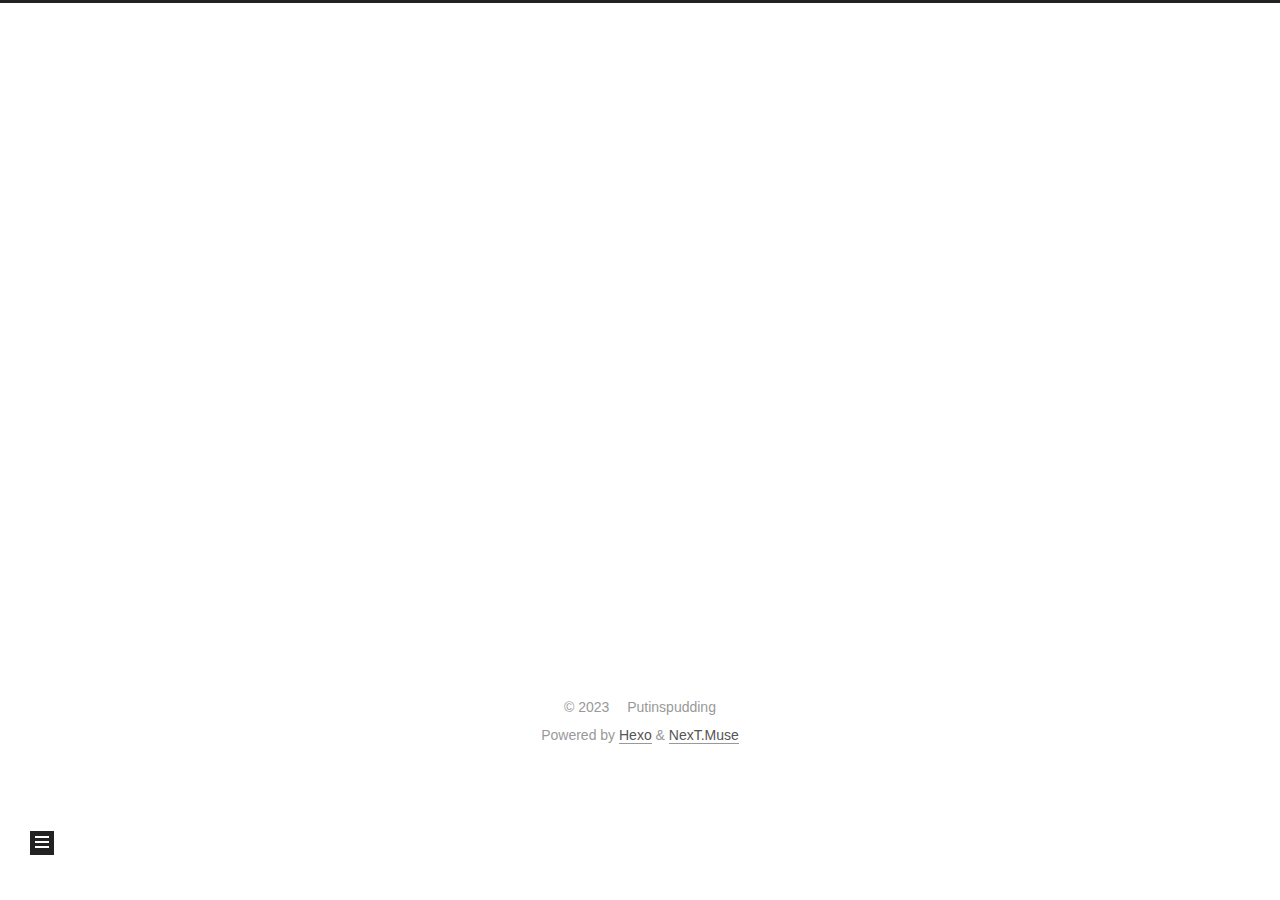
==== about/index.html @ d208c876 "Site updated: 2023-05-26 17:45:34" ====
<!DOCTYPE html>
<html lang="zh">
<head>
  <meta charset="UTF-8">
<meta name="viewport" content="width=device-width, initial-scale=1, maximum-scale=2">
<meta name="theme-color" content="#222">
<meta name="generator" content="Hexo 6.3.0">
  <link rel="apple-touch-icon" sizes="180x180" href="/images/apple-touch-icon-next.png">
  <link rel="icon" type="image/png" sizes="32x32" href="/images/favicon-32x32-next.png">
  <link rel="icon" type="image/png" sizes="16x16" href="/images/favicon-16x16-next.png">
  <link rel="mask-icon" href="/images/logo.svg" color="#222">

<link rel="stylesheet" href="/css/main.css">


<link rel="stylesheet" href="/lib/font-awesome/css/all.min.css">

<script id="hexo-configurations">
    var NexT = window.NexT || {};
    var CONFIG = {"hostname":"example.com","root":"/","scheme":"Muse","version":"7.8.0","exturl":false,"sidebar":{"position":"left","display":"post","padding":18,"offset":12,"onmobile":false},"copycode":{"enable":false,"show_result":false,"style":null},"back2top":{"enable":true,"sidebar":false,"scrollpercent":false},"bookmark":{"enable":false,"color":"#222","save":"auto"},"fancybox":false,"mediumzoom":false,"lazyload":false,"pangu":false,"comments":{"style":"tabs","active":null,"storage":true,"lazyload":false,"nav":null},"algolia":{"hits":{"per_page":10},"labels":{"input_placeholder":"Search for Posts","hits_empty":"We didn't find any results for the search: ${query}","hits_stats":"${hits} results found in ${time} ms"}},"localsearch":{"enable":false,"trigger":"auto","top_n_per_article":1,"unescape":false,"preload":false},"motion":{"enable":true,"async":false,"transition":{"post_block":"fadeIn","post_header":"slideDownIn","post_body":"slideDownIn","coll_header":"slideLeftIn","sidebar":"slideUpIn"}}};
  </script>

  <meta name="description" content="随处可见的人，喜欢打音游可以熟练使用C++,Rust，Go，Java，Python3在屏幕上输出”Hello World！”可以熟练打开PhotoShop，Davinci Resolve等软件软件分析学习中C++学习中（为了找到工作）口琴学习中（？）">
<meta property="og:type" content="website">
<meta property="og:title" content="关于我">
<meta property="og:url" content="http://example.com/about/index.html">
<meta property="og:site_name" content="Hexo">
<meta property="og:description" content="随处可见的人，喜欢打音游可以熟练使用C++,Rust，Go，Java，Python3在屏幕上输出”Hello World！”可以熟练打开PhotoShop，Davinci Resolve等软件软件分析学习中C++学习中（为了找到工作）口琴学习中（？）">
<meta property="og:locale">
<meta property="article:published_time" content="2023-05-26T08:49:54.000Z">
<meta property="article:modified_time" content="2023-05-26T09:30:45.230Z">
<meta property="article:author" content="Putinspudding">
<meta name="twitter:card" content="summary">

<link rel="canonical" href="http://example.com/about/">


<script id="page-configurations">
  // https://hexo.io/docs/variables.html
  CONFIG.page = {
    sidebar: "",
    isHome : false,
    isPost : false,
    lang   : 'zh'
  };
</script>

  <title>关于我 | Hexo
</title>
  






  <noscript>
  <style>
  .use-motion .brand,
  .use-motion .menu-item,
  .sidebar-inner,
  .use-motion .post-block,
  .use-motion .pagination,
  .use-motion .comments,
  .use-motion .post-header,
  .use-motion .post-body,
  .use-motion .collection-header { opacity: initial; }

  .use-motion .site-title,
  .use-motion .site-subtitle {
    opacity: initial;
    top: initial;
  }

  .use-motion .logo-line-before i { left: initial; }
  .use-motion .logo-line-after i { right: initial; }
  </style>
</noscript>

</head>

<body itemscope itemtype="http://schema.org/WebPage">
  <div class="container use-motion">
    <div class="headband"></div>

    <header class="header" itemscope itemtype="http://schema.org/WPHeader">
      <div class="header-inner"><div class="site-brand-container">
  <div class="site-nav-toggle">
    <div class="toggle" aria-label="Toggle navigation bar">
      <span class="toggle-line toggle-line-first"></span>
      <span class="toggle-line toggle-line-middle"></span>
      <span class="toggle-line toggle-line-last"></span>
    </div>
  </div>

  <div class="site-meta">

    <a href="/" class="brand" rel="start">
      <span class="logo-line-before"><i></i></span>
      <h1 class="site-title">Hexo</h1>
      <span class="logo-line-after"><i></i></span>
    </a>
  </div>

  <div class="site-nav-right">
    <div class="toggle popup-trigger">
    </div>
  </div>
</div>




<nav class="site-nav">
  <ul id="menu" class="main-menu menu">
        <li class="menu-item menu-item-home">

    <a href="/" rel="section"><i class="fa fa-home fa-fw"></i>Home</a>

  </li>
        <li class="menu-item menu-item-about">

    <a href="/about/" rel="section"><i class="fa fa-user fa-fw"></i>About</a>

  </li>
        <li class="menu-item menu-item-archives">

    <a href="/archives/" rel="section"><i class="fa fa-archive fa-fw"></i>Archives</a>

  </li>
  </ul>
</nav>




</div>
    </header>

    
  <div class="back-to-top">
    <i class="fa fa-arrow-up"></i>
    <span>0%</span>
  </div>


    <main class="main">
      <div class="main-inner">
        <div class="content-wrap">
          
  
  

          <div class="content page posts-expand">
            

    
    
    
    <div class="post-block" lang="zh">
      <header class="post-header">

<h1 class="post-title" itemprop="name headline">关于我
</h1>

<div class="post-meta">
  

</div>

</header>

      
      
      
      <div class="post-body">
          <p>随处可见的人，喜欢打音游<br>可以熟练使用C++,Rust，Go，Java，Python3在屏幕上输出”Hello World！”<br>可以熟练打开PhotoShop，Davinci Resolve等软件<br>软件分析学习中<br>C++学习中（为了找到工作）<br>口琴学习中（？）</p>

      </div>
      
      
      
    </div>
    

    
    
    


          </div>
          

<script>
  window.addEventListener('tabs:register', () => {
    let { activeClass } = CONFIG.comments;
    if (CONFIG.comments.storage) {
      activeClass = localStorage.getItem('comments_active') || activeClass;
    }
    if (activeClass) {
      let activeTab = document.querySelector(`a[href="#comment-${activeClass}"]`);
      if (activeTab) {
        activeTab.click();
      }
    }
  });
  if (CONFIG.comments.storage) {
    window.addEventListener('tabs:click', event => {
      if (!event.target.matches('.tabs-comment .tab-content .tab-pane')) return;
      let commentClass = event.target.classList[1];
      localStorage.setItem('comments_active', commentClass);
    });
  }
</script>

        </div>
          
  
  <div class="toggle sidebar-toggle">
    <span class="toggle-line toggle-line-first"></span>
    <span class="toggle-line toggle-line-middle"></span>
    <span class="toggle-line toggle-line-last"></span>
  </div>

  <aside class="sidebar">
    <div class="sidebar-inner">

      <ul class="sidebar-nav motion-element">
        <li class="sidebar-nav-toc">
          Table of Contents
        </li>
        <li class="sidebar-nav-overview">
          Overview
        </li>
      </ul>

      <!--noindex-->
      <div class="post-toc-wrap sidebar-panel">
      </div>
      <!--/noindex-->

      <div class="site-overview-wrap sidebar-panel">
        <div class="site-author motion-element" itemprop="author" itemscope itemtype="http://schema.org/Person">
  <p class="site-author-name" itemprop="name">Putinspudding</p>
  <div class="site-description" itemprop="description"></div>
</div>
<div class="site-state-wrap motion-element">
  <nav class="site-state">
      <div class="site-state-item site-state-posts">
          <a href="/archives/">
        
          <span class="site-state-item-count">1</span>
          <span class="site-state-item-name">posts</span>
        </a>
      </div>
  </nav>
</div>



      </div>

    </div>
  </aside>
  <div id="sidebar-dimmer"></div>


      </div>
    </main>

    <footer class="footer">
      <div class="footer-inner">
        

        

<div class="copyright">
  
  &copy; 
  <span itemprop="copyrightYear">2023</span>
  <span class="with-love">
    <i class="fa fa-heart"></i>
  </span>
  <span class="author" itemprop="copyrightHolder">Putinspudding</span>
</div>
  <div class="powered-by">Powered by <a href="https://hexo.io/" class="theme-link" rel="noopener" target="_blank">Hexo</a> & <a href="https://muse.theme-next.org/" class="theme-link" rel="noopener" target="_blank">NexT.Muse</a>
  </div>

        








      </div>
    </footer>
  </div>

  
  <script src="/lib/anime.min.js"></script>
  <script src="/lib/velocity/velocity.min.js"></script>
  <script src="/lib/velocity/velocity.ui.min.js"></script>

<script src="/js/utils.js"></script>

<script src="/js/motion.js"></script>


<script src="/js/schemes/muse.js"></script>


<script src="/js/next-boot.js"></script>




  















  

  

</body>
</html>
---- css/main.css ----
:root {
  --body-bg-color: #fff;
  --content-bg-color: #fff;
  --card-bg-color: #f5f5f5;
  --text-color: #555;
  --blockquote-color: #666;
  --link-color: #555;
  --link-hover-color: #222;
  --brand-color: #fff;
  --brand-hover-color: #fff;
  --table-row-odd-bg-color: #f9f9f9;
  --table-row-hover-bg-color: #f5f5f5;
  --menu-item-bg-color: #f5f5f5;
  --btn-default-bg: #222;
  --btn-default-color: #fff;
  --btn-default-border-color: #222;
  --btn-default-hover-bg: #fff;
  --btn-default-hover-color: #222;
  --btn-default-hover-border-color: #222;
}
html {
  line-height: 1.15; /* 1 */
  -webkit-text-size-adjust: 100%; /* 2 */
}
body {
  margin: 0;
}
main {
  display: block;
}
h1 {
  font-size: 2em;
  margin: 0.67em 0;
}
hr {
  box-sizing: content-box; /* 1 */
  height: 0; /* 1 */
  overflow: visible; /* 2 */
}
pre {
  font-family: monospace, monospace; /* 1 */
  font-size: 1em; /* 2 */
}
a {
  background: transparent;
}
abbr[title] {
  border-bottom: none; /* 1 */
  text-decoration: underline; /* 2 */
  text-decoration: underline dotted; /* 2 */
}
b,
strong {
  font-weight: bolder;
}
code,
kbd,
samp {
  font-family: monospace, monospace; /* 1 */
  font-size: 1em; /* 2 */
}
small {
  font-size: 80%;
}
sub,
sup {
  font-size: 75%;
  line-height: 0;
  position: relative;
  vertical-align: baseline;
}
sub {
  bottom: -0.25em;
}
sup {
  top: -0.5em;
}
img {
  border-style: none;
}
button,
input,
optgroup,
select,
textarea {
  font-family: inherit; /* 1 */
  font-size: 100%; /* 1 */
  line-height: 1.15; /* 1 */
  margin: 0; /* 2 */
}
button,
input {
/* 1 */
  overflow: visible;
}
button,
select {
/* 1 */
  text-transform: none;
}
button,
[type='button'],
[type='reset'],
[type='submit'] {
  -webkit-appearance: button;
}
button::-moz-focus-inner,
[type='button']::-moz-focus-inner,
[type='reset']::-moz-focus-inner,
[type='submit']::-moz-focus-inner {
  border-style: none;
  padding: 0;
}
button:-moz-focusring,
[type='button']:-moz-focusring,
[type='reset']:-moz-focusring,
[type='submit']:-moz-focusring {
  outline: 1px dotted ButtonText;
}
fieldset {
  padding: 0.35em 0.75em 0.625em;
}
legend {
  box-sizing: border-box; /* 1 */
  color: inherit; /* 2 */
  display: table; /* 1 */
  max-width: 100%; /* 1 */
  padding: 0; /* 3 */
  white-space: normal; /* 1 */
}
progress {
  vertical-align: baseline;
}
textarea {
  overflow: auto;
}
[type='checkbox'],
[type='radio'] {
  box-sizing: border-box; /* 1 */
  padding: 0; /* 2 */
}
[type='number']::-webkit-inner-spin-button,
[type='number']::-webkit-outer-spin-button {
  height: auto;
}
[type='search'] {
  outline-offset: -2px; /* 2 */
  -webkit-appearance: textfield; /* 1 */
}
[type='search']::-webkit-search-decoration {
  -webkit-appearance: none;
}
::-webkit-file-upload-button {
  font: inherit; /* 2 */
  -webkit-appearance: button; /* 1 */
}
details {
  display: block;
}
summary {
  display: list-item;
}
template {
  display: none;
}
[hidden] {
  display: none;
}
::selection {
  background: #262a30;
  color: #eee;
}
html,
body {
  height: 100%;
}
body {
  background: var(--body-bg-color);
  color: var(--text-color);
  font-family: 'Lato', "PingFang SC", "Microsoft YaHei", sans-serif;
  font-size: 1em;
  line-height: 2;
}
@media (max-width: 991px) {
  body {
    padding-left: 0 !important;
    padding-right: 0 !important;
  }
}
h1,
h2,
h3,
h4,
h5,
h6 {
  font-family: 'Lato', "PingFang SC", "Microsoft YaHei", sans-serif;
  font-weight: bold;
  line-height: 1.5;
  margin: 20px 0 15px;
}
h1 {
  font-size: 1.5em;
}
h2 {
  font-size: 1.375em;
}
h3 {
  font-size: 1.25em;
}
h4 {
  font-size: 1.125em;
}
h5 {
  font-size: 1em;
}
h6 {
  font-size: 0.875em;
}
p {
  margin: 0 0 20px 0;
}
a,
span.exturl {
  border-bottom: 1px solid #999;
  color: var(--link-color);
  outline: 0;
  text-decoration: none;
  overflow-wrap: break-word;
  word-wrap: break-word;
  cursor: pointer;
}
a:hover,
span.exturl:hover {
  border-bottom-color: var(--link-hover-color);
  color: var(--link-hover-color);
}
iframe,
img,
video {
  display: block;
  margin-left: auto;
  margin-right: auto;
  max-width: 100%;
}
hr {
  background-image: repeating-linear-gradient(-45deg, #ddd, #ddd 4px, transparent 4px, transparent 8px);
  border: 0;
  height: 3px;
  margin: 40px 0;
}
blockquote {
  border-left: 4px solid #ddd;
  color: var(--blockquote-color);
  margin: 0;
  padding: 0 15px;
}
blockquote cite::before {
  content: '-';
  padding: 0 5px;
}
dt {
  font-weight: bold;
}
dd {
  margin: 0;
  padding: 0;
}
kbd {
  background-color: #f5f5f5;
  background-image: linear-gradient(#eee, #fff, #eee);
  border: 1px solid #ccc;
  border-radius: 0.2em;
  box-shadow: 0.1em 0.1em 0.2em rgba(0,0,0,0.1);
  color: #555;
  font-family: inherit;
  padding: 0.1em 0.3em;
  white-space: nowrap;
}
.table-container {
  overflow: auto;
}
table {
  border-collapse: collapse;
  border-spacing: 0;
  font-size: 0.875em;
  margin: 0 0 20px 0;
  width: 100%;
}
tbody tr:nth-of-type(odd) {
  background: var(--table-row-odd-bg-color);
}
tbody tr:hover {
  background: var(--table-row-hover-bg-color);
}
caption,
th,
td {
  font-weight: normal;
  padding: 8px;
  vertical-align: middle;
}
th,
td {
  border: 1px solid #ddd;
  border-bottom: 3px solid #ddd;
}
th {
  font-weight: 700;
  padding-bottom: 10px;
}
td {
  border-bottom-width: 1px;
}
.btn {
  background: var(--btn-default-bg);
  border: 2px solid var(--btn-default-border-color);
  border-radius: 0;
  color: var(--btn-default-color);
  display: inline-block;
  font-size: 0.875em;
  line-height: 2;
  padding: 0 20px;
  text-decoration: none;
  transition-property: background-color;
  transition-delay: 0s;
  transition-duration: 0.2s;
  transition-timing-function: ease-in-out;
}
.btn:hover {
  background: var(--btn-default-hover-bg);
  border-color: var(--btn-default-hover-border-color);
  color: var(--btn-default-hover-color);
}
.btn + .btn {
  margin: 0 0 8px 8px;
}
.btn .fa-fw {
  text-align: left;
  width: 1.285714285714286em;
}
.toggle {
  line-height: 0;
}
.toggle .toggle-line {
  background: #fff;
  display: inline-block;
  height: 2px;
  left: 0;
  position: relative;
  top: 0;
  transition: all 0.4s;
  vertical-align: top;
  width: 100%;
}
.toggle .toggle-line:not(:first-child) {
  margin-top: 3px;
}
.toggle.toggle-arrow .toggle-line-first {
  left: 50%;
  top: 2px;
  transform: rotate(45deg);
  width: 50%;
}
.toggle.toggle-arrow .toggle-line-middle {
  left: 2px;
  width: 90%;
}
.toggle.toggle-arrow .toggle-line-last {
  left: 50%;
  top: -2px;
  transform: rotate(-45deg);
  width: 50%;
}
.toggle.toggle-close .toggle-line-first {
  transform: rotate(-45deg);
  top: 5px;
}
.toggle.toggle-close .toggle-line-middle {
  opacity: 0;
}
.toggle.toggle-close .toggle-line-last {
  transform: rotate(45deg);
  top: -5px;
}
.highlight,
pre {
  background: #f7f7f7;
  color: #4d4d4c;
  line-height: 1.6;
  margin: 0 auto 20px;
}
pre,
code {
  font-family: consolas, Menlo, monospace, "PingFang SC", "Microsoft YaHei";
}
code {
  background: #eee;
  border-radius: 3px;
  color: #555;
  padding: 2px 4px;
  overflow-wrap: break-word;
  word-wrap: break-word;
}
.highlight *::selection {
  background: #d6d6d6;
}
.highlight pre {
  border: 0;
  margin: 0;
  padding: 10px 0;
}
.highlight table {
  border: 0;
  margin: 0;
  width: auto;
}
.highlight td {
  border: 0;
  padding: 0;
}
.highlight figcaption {
  background: #eff2f3;
  color: #4d4d4c;
  display: flex;
  font-size: 0.875em;
  justify-content: space-between;
  line-height: 1.2;
  padding: 0.5em;
}
.highlight figcaption a {
  color: #4d4d4c;
}
.highlight figcaption a:hover {
  border-bottom-color: #4d4d4c;
}
.highlight .gutter {
  -moz-user-select: none;
  -ms-user-select: none;
  -webkit-user-select: none;
  user-select: none;
}
.highlight .gutter pre {
  background: #eff2f3;
  color: #869194;
  padding-left: 10px;
  padding-right: 10px;
  text-align: right;
}
.highlight .code pre {
  background: #f7f7f7;
  padding-left: 10px;
  width: 100%;
}
.gist table {
  width: auto;
}
.gist table td {
  border: 0;
}
pre {
  overflow: auto;
  padding: 10px;
}
pre code {
  background: none;
  color: #4d4d4c;
  font-size: 0.875em;
  padding: 0;
  text-shadow: none;
}
pre .deletion {
  background: #fdd;
}
pre .addition {
  background: #dfd;
}
pre .meta {
  color: #eab700;
  -moz-user-select: none;
  -ms-user-select: none;
  -webkit-user-select: none;
  user-select: none;
}
pre .comment {
  color: #8e908c;
}
pre .variable,
pre .attribute,
pre .tag,
pre .name,
pre .regexp,
pre .ruby .constant,
pre .xml .tag .title,
pre .xml .pi,
pre .xml .doctype,
pre .html .doctype,
pre .css .id,
pre .css .class,
pre .css .pseudo {
  color: #c82829;
}
pre .number,
pre .preprocessor,
pre .built_in,
pre .builtin-name,
pre .literal,
pre .params,
pre .constant,
pre .command {
  color: #f5871f;
}
pre .ruby .class .title,
pre .css .rules .attribute,
pre .string,
pre .symbol,
pre .value,
pre .inheritance,
pre .header,
pre .ruby .symbol,
pre .xml .cdata,
pre .special,
pre .formula {
  color: #718c00;
}
pre .title,
pre .css .hexcolor {
  color: #3e999f;
}
pre .function,
pre .python .decorator,
pre .python .title,
pre .ruby .function .title,
pre .ruby .title .keyword,
pre .perl .sub,
pre .javascript .title,
pre .coffeescript .title {
  color: #4271ae;
}
pre .keyword,
pre .javascript .function {
  color: #8959a8;
}
.blockquote-center {
  border-left: none;
  margin: 40px 0;
  padding: 0;
  position: relative;
  text-align: center;
}
.blockquote-center .fa {
  display: block;
  opacity: 0.6;
  position: absolute;
  width: 100%;
}
.blockquote-center .fa-quote-left {
  border-top: 1px solid #ccc;
  text-align: left;
  top: -20px;
}
.blockquote-center .fa-quote-right {
  border-bottom: 1px solid #ccc;
  text-align: right;
  bottom: -20px;
}
.blockquote-center p,
.blockquote-center div {
  text-align: center;
}
.post-body .group-picture img {
  margin: 0 auto;
  padding: 0 3px;
}
.group-picture-row {
  margin-bottom: 6px;
  overflow: hidden;
}
.group-picture-column {
  float: left;
  margin-bottom: 10px;
}
.post-body .label {
  color: #555;
  display: inline;
  padding: 0 2px;
}
.post-body .label.default {
  background: #f0f0f0;
}
.post-body .label.primary {
  background: #efe6f7;
}
.post-body .label.info {
  background: #e5f2f8;
}
.post-body .label.success {
  background: #e7f4e9;
}
.post-body .label.warning {
  background: #fcf6e1;
}
.post-body .label.danger {
  background: #fae8eb;
}
.post-body .tabs {
  margin-bottom: 20px;
}
.post-body .tabs,
.tabs-comment {
  display: block;
  padding-top: 10px;
  position: relative;
}
.post-body .tabs ul.nav-tabs,
.tabs-comment ul.nav-tabs {
  display: flex;
  flex-wrap: wrap;
  margin: 0;
  margin-bottom: -1px;
  padding: 0;
}
@media (max-width: 413px) {
  .post-body .tabs ul.nav-tabs,
  .tabs-comment ul.nav-tabs {
    display: block;
    margin-bottom: 5px;
  }
}
.post-body .tabs ul.nav-tabs li.tab,
.tabs-comment ul.nav-tabs li.tab {
  border-bottom: 1px solid #ddd;
  border-left: 1px solid transparent;
  border-right: 1px solid transparent;
  border-top: 3px solid transparent;
  flex-grow: 1;
  list-style-type: none;
  border-radius: 0 0 0 0;
}
@media (max-width: 413px) {
  .post-body .tabs ul.nav-tabs li.tab,
  .tabs-comment ul.nav-tabs li.tab {
    border-bottom: 1px solid transparent;
    border-left: 3px solid transparent;
    border-right: 1px solid transparent;
    border-top: 1px solid transparent;
  }
}
@media (max-width: 413px) {
  .post-body .tabs ul.nav-tabs li.tab,
  .tabs-comment ul.nav-tabs li.tab {
    border-radius: 0;
  }
}
.post-body .tabs ul.nav-tabs li.tab a,
.tabs-comment ul.nav-tabs li.tab a {
  border-bottom: initial;
  display: block;
  line-height: 1.8;
  outline: 0;
  padding: 0.25em 0.75em;
  text-align: center;
  transition-delay: 0s;
  transition-duration: 0.2s;
  transition-timing-function: ease-out;
}
.post-body .tabs ul.nav-tabs li.tab a i,
.tabs-comment ul.nav-tabs li.tab a i {
  width: 1.285714285714286em;
}
.post-body .tabs ul.nav-tabs li.tab.active,
.tabs-comment ul.nav-tabs li.tab.active {
  border-bottom: 1px solid transparent;
  border-left: 1px solid #ddd;
  border-right: 1px solid #ddd;
  border-top: 3px solid #fc6423;
}
@media (max-width: 413px) {
  .post-body .tabs ul.nav-tabs li.tab.active,
  .tabs-comment ul.nav-tabs li.tab.active {
    border-bottom: 1px solid #ddd;
    border-left: 3px solid #fc6423;
    border-right: 1px solid #ddd;
    border-top: 1px solid #ddd;
  }
}
.post-body .tabs ul.nav-tabs li.tab.active a,
.tabs-comment ul.nav-tabs li.tab.active a {
  color: var(--link-color);
  cursor: default;
}
.post-body .tabs .tab-content .tab-pane,
.tabs-comment .tab-content .tab-pane {
  border: 1px solid #ddd;
  border-top: 0;
  padding: 20px 20px 0 20px;
  border-radius: 0;
}
.post-body .tabs .tab-content .tab-pane:not(.active),
.tabs-comment .tab-content .tab-pane:not(.active) {
  display: none;
}
.post-body .tabs .tab-content .tab-pane.active,
.tabs-comment .tab-content .tab-pane.active {
  display: block;
}
.post-body .tabs .tab-content .tab-pane.active:nth-of-type(1),
.tabs-comment .tab-content .tab-pane.active:nth-of-type(1) {
  border-radius: 0 0 0 0;
}
@media (max-width: 413px) {
  .post-body .tabs .tab-content .tab-pane.active:nth-of-type(1),
  .tabs-comment .tab-content .tab-pane.active:nth-of-type(1) {
    border-radius: 0;
  }
}
.post-body .note {
  border-radius: 3px;
  margin-bottom: 20px;
  padding: 1em;
  position: relative;
  border: 1px solid #eee;
  border-left-width: 5px;
}
.post-body .note h2,
.post-body .note h3,
.post-body .note h4,
.post-body .note h5,
.post-body .note h6 {
  margin-top: 0;
  border-bottom: initial;
  margin-bottom: 0;
  padding-top: 0;
}
.post-body .note p:first-child,
.post-body .note ul:first-child,
.post-body .note ol:first-child,
.post-body .note table:first-child,
.post-body .note pre:first-child,
.post-body .note blockquote:first-child,
.post-body .note img:first-child {
  margin-top: 0;
}
.post-body .note p:last-child,
.post-body .note ul:last-child,
.post-body .note ol:last-child,
.post-body .note table:last-child,
.post-body .note pre:last-child,
.post-body .note blockquote:last-child,
.post-body .note img:last-child {
  margin-bottom: 0;
}
.post-body .note.default {
  border-left-color: #777;
}
.post-body .note.default h2,
.post-body .note.default h3,
.post-body .note.default h4,
.post-body .note.default h5,
.post-body .note.default h6 {
  color: #777;
}
.post-body .note.primary {
  border-left-color: #6f42c1;
}
.post-body .note.primary h2,
.post-body .note.primary h3,
.post-body .note.primary h4,
.post-body .note.primary h5,
.post-body .note.primary h6 {
  color: #6f42c1;
}
.post-body .note.info {
  border-left-color: #428bca;
}
.post-body .note.info h2,
.post-body .note.info h3,
.post-body .note.info h4,
.post-body .note.info h5,
.post-body .note.info h6 {
  color: #428bca;
}
.post-body .note.success {
  border-left-color: #5cb85c;
}
.post-body .note.success h2,
.post-body .note.success h3,
.post-body .note.success h4,
.post-body .note.success h5,
.post-body .note.success h6 {
  color: #5cb85c;
}
.post-body .note.warning {
  border-left-color: #f0ad4e;
}
.post-body .note.warning h2,
.post-body .note.warning h3,
.post-body .note.warning h4,
.post-body .note.warning h5,
.post-body .note.warning h6 {
  color: #f0ad4e;
}
.post-body .note.danger {
  border-left-color: #d9534f;
}
.post-body .note.danger h2,
.post-body .note.danger h3,
.post-body .note.danger h4,
.post-body .note.danger h5,
.post-body .note.danger h6 {
  color: #d9534f;
}
.pagination .prev,
.pagination .next,
.pagination .page-number,
.pagination .space {
  display: inline-block;
  margin: 0 10px;
  padding: 0 11px;
  position: relative;
  top: -1px;
}
@media (max-width: 767px) {
  .pagination .prev,
  .pagination .next,
  .pagination .page-number,
  .pagination .space {
    margin: 0 5px;
  }
}
.pagination {
  border-top: 1px solid #eee;
  margin: 120px 0 0;
  text-align: center;
}
.pagination .prev,
.pagination .next,
.pagination .page-number {
  border-bottom: 0;
  border-top: 1px solid #eee;
  transition-property: border-color;
  transition-delay: 0s;
  transition-duration: 0.2s;
  transition-timing-function: ease-in-out;
}
.pagination .prev:hover,
.pagination .next:hover,
.pagination .page-number:hover {
  border-top-color: #222;
}
.pagination .space {
  margin: 0;
  padding: 0;
}
.pagination .prev {
  margin-left: 0;
}
.pagination .next {
  margin-right: 0;
}
.pagination .page-number.current {
  background: #ccc;
  border-top-color: #ccc;
  color: #fff;
}
@media (max-width: 767px) {
  .pagination {
    border-top: none;
  }
  .pagination .prev,
  .pagination .next,
  .pagination .page-number {
    border-bottom: 1px solid #eee;
    border-top: 0;
    margin-bottom: 10px;
    padding: 0 10px;
  }
  .pagination .prev:hover,
  .pagination .next:hover,
  .pagination .page-number:hover {
    border-bottom-color: #222;
  }
}
.comments {
  margin-top: 60px;
  overflow: hidden;
}
.comment-button-group {
  display: flex;
  flex-wrap: wrap-reverse;
  justify-content: center;
  margin: 1em 0;
}
.comment-button-group .comment-button {
  margin: 0.1em 0.2em;
}
.comment-button-group .comment-button.active {
  background: var(--btn-default-hover-bg);
  border-color: var(--btn-default-hover-border-color);
  color: var(--btn-default-hover-color);
}
.comment-position {
  display: none;
}
.comment-position.active {
  display: block;
}
.tabs-comment {
  background: var(--content-bg-color);
  margin-top: 4em;
  padding-top: 0;
}
.tabs-comment .comments {
  border: 0;
  box-shadow: none;
  margin-top: 0;
  padding-top: 0;
}
.container {
  min-height: 100%;
  position: relative;
}
.main-inner {
  margin: 0 auto;
  width: 700px;
}
@media (min-width: 1200px) {
  .main-inner {
    width: 800px;
  }
}
@media (min-width: 1600px) {
  .main-inner {
    width: 900px;
  }
}
@media (max-width: 767px) {
  .content-wrap {
    padding: 0 20px;
  }
}
.header {
  background: transparent;
}
.header-inner {
  margin: 0 auto;
  width: 700px;
}
@media (min-width: 1200px) {
  .header-inner {
    width: 800px;
  }
}
@media (min-width: 1600px) {
  .header-inner {
    width: 900px;
  }
}
.site-brand-container {
  display: flex;
  flex-shrink: 0;
  padding: 0 10px;
}
.headband {
  background: #222;
  height: 3px;
}
.site-meta {
  flex-grow: 1;
  text-align: center;
}
@media (max-width: 767px) {
  .site-meta {
    text-align: center;
  }
}
.brand {
  border-bottom: none;
  color: var(--brand-color);
  display: inline-block;
  line-height: 1.375em;
  padding: 0 40px;
  position: relative;
}
.brand:hover {
  color: var(--brand-hover-color);
}
.site-title {
  font-family: 'Lato', "PingFang SC", "Microsoft YaHei", sans-serif;
  font-size: 1.375em;
  font-weight: normal;
  margin: 0;
}
.site-subtitle {
  color: #999;
  font-size: 0.8125em;
  margin: 10px 0;
}
.use-motion .brand {
  opacity: 0;
}
.use-motion .site-title,
.use-motion .site-subtitle,
.use-motion .custom-logo-image {
  opacity: 0;
  position: relative;
  top: -10px;
}
.site-nav-toggle,
.site-nav-right {
  display: none;
}
@media (max-width: 767px) {
  .site-nav-toggle,
  .site-nav-right {
    display: flex;
    flex-direction: column;
    justify-content: center;
  }
}
.site-nav-toggle .toggle,
.site-nav-right .toggle {
  color: var(--text-color);
  padding: 10px;
  width: 22px;
}
.site-nav-toggle .toggle .toggle-line,
.site-nav-right .toggle .toggle-line {
  background: var(--text-color);
  border-radius: 1px;
}
.site-nav {
  display: block;
}
@media (max-width: 767px) {
  .site-nav {
    clear: both;
    display: none;
  }
}
.site-nav.site-nav-on {
  display: block;
}
.menu {
  margin-top: 20px;
  padding-left: 0;
  text-align: center;
}
.menu-item {
  display: inline-block;
  list-style: none;
  margin: 0 10px;
}
@media (max-width: 767px) {
  .menu-item {
    display: block;
    margin-top: 10px;
  }
  .menu-item.menu-item-search {
    display: none;
  }
}
.menu-item a,
.menu-item span.exturl {
  border-bottom: 0;
  display: block;
  font-size: 0.8125em;
  transition-property: border-color;
  transition-delay: 0s;
  transition-duration: 0.2s;
  transition-timing-function: ease-in-out;
}
@media (hover: none) {
  .menu-item a:hover,
  .menu-item span.exturl:hover {
    border-bottom-color: transparent !important;
  }
}
.menu-item .fa,
.menu-item .fab,
.menu-item .far,
.menu-item .fas {
  margin-right: 8px;
}
.menu-item .badge {
  display: inline-block;
  font-weight: bold;
  line-height: 1;
  margin-left: 0.35em;
  margin-top: 0.35em;
  text-align: center;
  white-space: nowrap;
}
@media (max-width: 767px) {
  .menu-item .badge {
    float: right;
    margin-left: 0;
  }
}
.menu-item-active a,
.menu .menu-item a:hover,
.menu .menu-item span.exturl:hover {
  background: var(--menu-item-bg-color);
}
.use-motion .menu-item {
  opacity: 0;
}
.sidebar {
  background: #222;
  bottom: 0;
  box-shadow: inset 0 2px 6px #000;
  position: fixed;
  top: 0;
}
@media (max-width: 991px) {
  .sidebar {
    display: none;
  }
}
.sidebar-inner {
  color: #999;
  padding: 18px 10px;
  text-align: center;
}
.cc-license {
  margin-top: 10px;
  text-align: center;
}
.cc-license .cc-opacity {
  border-bottom: none;
  opacity: 0.7;
}
.cc-license .cc-opacity:hover {
  opacity: 0.9;
}
.cc-license img {
  display: inline-block;
}
.site-author-image {
  border: 2px solid #333;
  display: block;
  margin: 0 auto;
  max-width: 96px;
  padding: 2px;
}
.site-author-name {
  color: #f5f5f5;
  font-weight: normal;
  margin: 5px 0 0;
  text-align: center;
}
.site-description {
  color: #999;
  font-size: 1em;
  margin-top: 5px;
  text-align: center;
}
.links-of-author {
  margin-top: 15px;
}
.links-of-author a,
.links-of-author span.exturl {
  border-bottom-color: #555;
  display: inline-block;
  font-size: 0.8125em;
  margin-bottom: 10px;
  margin-right: 10px;
  vertical-align: middle;
}
.links-of-author a::before,
.links-of-author span.exturl::before {
  background: #f44f88;
  border-radius: 50%;
  content: ' ';
  display: inline-block;
  height: 4px;
  margin-right: 3px;
  vertical-align: middle;
  width: 4px;
}
.sidebar-button {
  margin-top: 15px;
}
.sidebar-button a {
  border: 1px solid #fc6423;
  border-radius: 4px;
  color: #fc6423;
  display: inline-block;
  padding: 0 15px;
}
.sidebar-button a .fa,
.sidebar-button a .fab,
.sidebar-button a .far,
.sidebar-button a .fas {
  margin-right: 5px;
}
.sidebar-button a:hover {
  background: #fc6423;
  border: 1px solid #fc6423;
  color: #fff;
}
.sidebar-button a:hover .fa,
.sidebar-button a:hover .fab,
.sidebar-button a:hover .far,
.sidebar-button a:hover .fas {
  color: #fff;
}
.links-of-blogroll {
  font-size: 0.8125em;
  margin-top: 10px;
}
.links-of-blogroll-title {
  font-size: 0.875em;
  font-weight: 600;
  margin-top: 0;
}
.links-of-blogroll-list {
  list-style: none;
  margin: 0;
  padding: 0;
}
#sidebar-dimmer {
  display: none;
}
@media (max-width: 767px) {
  #sidebar-dimmer {
    background: #000;
    display: block;
    height: 100%;
    left: 100%;
    opacity: 0;
    position: fixed;
    top: 0;
    width: 100%;
    z-index: 1100;
  }
  .sidebar-active + #sidebar-dimmer {
    opacity: 0.7;
    transform: translateX(-100%);
    transition: opacity 0.5s;
  }
}
.sidebar-nav {
  margin: 0;
  padding-bottom: 20px;
  padding-left: 0;
}
.sidebar-nav li {
  border-bottom: 1px solid transparent;
  color: #666;
  cursor: pointer;
  display: inline-block;
  font-size: 0.875em;
}
.sidebar-nav li.sidebar-nav-overview {
  margin-left: 10px;
}
.sidebar-nav li:hover {
  color: #f5f5f5;
}
.sidebar-nav .sidebar-nav-active {
  border-bottom-color: #87daff;
  color: #87daff;
}
.sidebar-nav .sidebar-nav-active:hover {
  color: #87daff;
}
.sidebar-panel {
  display: none;
  overflow-x: hidden;
  overflow-y: auto;
}
.sidebar-panel-active {
  display: block;
}
.sidebar-toggle {
  background: #222;
  bottom: 45px;
  cursor: pointer;
  height: 14px;
  left: 30px;
  padding: 5px;
  position: fixed;
  width: 14px;
  z-index: 1300;
}
@media (max-width: 991px) {
  .sidebar-toggle {
    left: 20px;
    opacity: 0.8;
    display: none;
  }
}
.sidebar-toggle:hover .toggle-line {
  background: #87daff;
}
.post-toc {
  font-size: 0.875em;
}
.post-toc ol {
  list-style: none;
  margin: 0;
  padding: 0 2px 5px 10px;
  text-align: left;
}
.post-toc ol > ol {
  padding-left: 0;
}
.post-toc ol a {
  transition-property: all;
  transition-delay: 0s;
  transition-duration: 0.2s;
  transition-timing-function: ease-in-out;
}
.post-toc .nav-item {
  line-height: 1.8;
  overflow: hidden;
  text-overflow: ellipsis;
  white-space: nowrap;
}
.post-toc .nav .nav-child {
  display: none;
}
.post-toc .nav .active > .nav-child {
  display: block;
}
.post-toc .nav .active-current > .nav-child {
  display: block;
}
.post-toc .nav .active-current > .nav-child > .nav-item {
  display: block;
}
.post-toc .nav .active > a {
  border-bottom-color: #87daff;
  color: #87daff;
}
.post-toc .nav .active-current > a {
  color: #87daff;
}
.post-toc .nav .active-current > a:hover {
  color: #87daff;
}
.site-state {
  display: flex;
  justify-content: center;
  line-height: 1.4;
  margin-top: 10px;
  overflow: hidden;
  text-align: center;
  white-space: nowrap;
}
.site-state-item {
  padding: 0 15px;
}
.site-state-item:not(:first-child) {
  border-left: 1px solid #333;
}
.site-state-item a {
  border-bottom: none;
}
.site-state-item-count {
  display: block;
  font-size: 1.25em;
  font-weight: 600;
  text-align: center;
}
.site-state-item-name {
  color: inherit;
  font-size: 0.875em;
}
.footer {
  color: #999;
  font-size: 0.875em;
  padding: 20px 0;
}
.footer.footer-fixed {
  bottom: 0;
  left: 0;
  position: absolute;
  right: 0;
}
.footer-inner {
  box-sizing: border-box;
  margin: 0 auto;
  text-align: center;
  width: 700px;
}
@media (min-width: 1200px) {
  .footer-inner {
    width: 800px;
  }
}
@media (min-width: 1600px) {
  .footer-inner {
    width: 900px;
  }
}
.languages {
  display: inline-block;
  font-size: 1.125em;
  position: relative;
}
.languages .lang-select-label span {
  margin: 0 0.5em;
}
.languages .lang-select {
  height: 100%;
  left: 0;
  opacity: 0;
  position: absolute;
  top: 0;
  width: 100%;
}
.with-love {
  color: #ff0000;
  display: inline-block;
  margin: 0 5px;
}
.powered-by,
.theme-info {
  display: inline-block;
}
@-moz-keyframes iconAnimate {
  0%, 100% {
    transform: scale(1);
  }
  10%, 30% {
    transform: scale(0.9);
  }
  20%, 40%, 60%, 80% {
    transform: scale(1.1);
  }
  50%, 70% {
    transform: scale(1.1);
  }
}
@-webkit-keyframes iconAnimate {
  0%, 100% {
    transform: scale(1);
  }
  10%, 30% {
    transform: scale(0.9);
  }
  20%, 40%, 60%, 80% {
    transform: scale(1.1);
  }
  50%, 70% {
    transform: scale(1.1);
  }
}
@-o-keyframes iconAnimate {
  0%, 100% {
    transform: scale(1);
  }
  10%, 30% {
    transform: scale(0.9);
  }
  20%, 40%, 60%, 80% {
    transform: scale(1.1);
  }
  50%, 70% {
    transform: scale(1.1);
  }
}
@keyframes iconAnimate {
  0%, 100% {
    transform: scale(1);
  }
  10%, 30% {
    transform: scale(0.9);
  }
  20%, 40%, 60%, 80% {
    transform: scale(1.1);
  }
  50%, 70% {
    transform: scale(1.1);
  }
}
.back-to-top {
  font-size: 12px;
  text-align: center;
  transition-delay: 0s;
  transition-duration: 0.2s;
  transition-timing-function: ease-in-out;
}
.back-to-top {
  background: #222;
  bottom: -100px;
  box-sizing: border-box;
  color: #fff;
  cursor: pointer;
  left: 30px;
  opacity: 1;
  padding: 0 6px;
  position: fixed;
  transition-property: bottom;
  z-index: 1300;
  width: 24px;
}
.back-to-top span {
  display: none;
}
.back-to-top:hover {
  color: #87daff;
}
.back-to-top.back-to-top-on {
  bottom: 19px;
}
@media (max-width: 991px) {
  .back-to-top {
    left: 20px;
    opacity: 0.8;
  }
}
.post-body {
  font-family: 'Lato', "PingFang SC", "Microsoft YaHei", sans-serif;
  overflow-wrap: break-word;
  word-wrap: break-word;
}
@media (min-width: 1200px) {
  .post-body {
    font-size: 1.125em;
  }
}
.post-body .exturl .fa {
  font-size: 0.875em;
  margin-left: 4px;
}
.post-body .image-caption,
.post-body .figure .caption {
  color: #999;
  font-size: 0.875em;
  font-weight: bold;
  line-height: 1;
  margin: -20px auto 15px;
  text-align: center;
}
.post-sticky-flag {
  display: inline-block;
  transform: rotate(30deg);
}
.post-button {
  margin-top: 40px;
  text-align: center;
}
.use-motion .post-block,
.use-motion .pagination,
.use-motion .comments {
  opacity: 0;
}
.use-motion .post-header {
  opacity: 0;
}
.use-motion .post-body {
  opacity: 0;
}
.use-motion .collection-header {
  opacity: 0;
}
.posts-collapse {
  margin-left: 35px;
  position: relative;
}
@media (max-width: 767px) {
  .posts-collapse {
    margin-left: 0px;
    margin-right: 0px;
  }
}
.posts-collapse .collection-title {
  font-size: 1.125em;
  position: relative;
}
.posts-collapse .collection-title::before {
  background: #999;
  border: 1px solid #fff;
  border-radius: 50%;
  content: ' ';
  height: 10px;
  left: 0;
  margin-left: -6px;
  margin-top: -4px;
  position: absolute;
  top: 50%;
  width: 10px;
}
.posts-collapse .collection-year {
  font-size: 1.5em;
  font-weight: bold;
  margin: 60px 0;
  position: relative;
}
.posts-collapse .collection-year::before {
  background: #bbb;
  border-radius: 50%;
  content: ' ';
  height: 8px;
  left: 0;
  margin-left: -4px;
  margin-top: -4px;
  position: absolute;
  top: 50%;
  width: 8px;
}
.posts-collapse .collection-header {
  display: block;
  margin: 0 0 0 20px;
}
.posts-collapse .collection-header small {
  color: #bbb;
  margin-left: 5px;
}
.posts-collapse .post-header {
  border-bottom: 1px dashed #ccc;
  margin: 30px 0;
  padding-left: 15px;
  position: relative;
  transition-property: border;
  transition-delay: 0s;
  transition-duration: 0.2s;
  transition-timing-function: ease-in-out;
}
.posts-collapse .post-header::before {
  background: #bbb;
  border: 1px solid #fff;
  border-radius: 50%;
  content: ' ';
  height: 6px;
  left: 0;
  margin-left: -4px;
  position: absolute;
  top: 0.75em;
  transition-property: background;
  width: 6px;
  transition-delay: 0s;
  transition-duration: 0.2s;
  transition-timing-function: ease-in-out;
}
.posts-collapse .post-header:hover {
  border-bottom-color: #666;
}
.posts-collapse .post-header:hover::before {
  background: #222;
}
.posts-collapse .post-meta {
  display: inline;
  font-size: 0.75em;
  margin-right: 10px;
}
.posts-collapse .post-title {
  display: inline;
}
.posts-collapse .post-title a,
.posts-collapse .post-title span.exturl {
  border-bottom: none;
  color: var(--link-color);
}
.posts-collapse .post-title .fa-external-link-alt {
  font-size: 0.875em;
  margin-left: 5px;
}
.posts-collapse::before {
  background: #f5f5f5;
  content: ' ';
  height: 100%;
  left: 0;
  margin-left: -2px;
  position: absolute;
  top: 1.25em;
  width: 4px;
}
.post-eof {
  background: #ccc;
  height: 1px;
  margin: 80px auto 60px;
  text-align: center;
  width: 8%;
}
.post-block:last-of-type .post-eof {
  display: none;
}
.content {
  padding-top: 40px;
}
@media (min-width: 992px) {
  .post-body {
    text-align: justify;
  }
}
@media (max-width: 991px) {
  .post-body {
    text-align: justify;
  }
}
.post-body h1,
.post-body h2,
.post-body h3,
.post-body h4,
.post-body h5,
.post-body h6 {
  padding-top: 10px;
}
.post-body h1 .header-anchor,
.post-body h2 .header-anchor,
.post-body h3 .header-anchor,
.post-body h4 .header-anchor,
.post-body h5 .header-anchor,
.post-body h6 .header-anchor {
  border-bottom-style: none;
  color: #ccc;
  float: right;
  margin-left: 10px;
  visibility: hidden;
}
.post-body h1 .header-anchor:hover,
.post-body h2 .header-anchor:hover,
.post-body h3 .header-anchor:hover,
.post-body h4 .header-anchor:hover,
.post-body h5 .header-anchor:hover,
.post-body h6 .header-anchor:hover {
  color: inherit;
}
.post-body h1:hover .header-anchor,
.post-body h2:hover .header-anchor,
.post-body h3:hover .header-anchor,
.post-body h4:hover .header-anchor,
.post-body h5:hover .header-anchor,
.post-body h6:hover .header-anchor {
  visibility: visible;
}
.post-body iframe,
.post-body img,
.post-body video {
  margin-bottom: 20px;
}
.post-body .video-container {
  height: 0;
  margin-bottom: 20px;
  overflow: hidden;
  padding-top: 75%;
  position: relative;
  width: 100%;
}
.post-body .video-container iframe,
.post-body .video-container object,
.post-body .video-container embed {
  height: 100%;
  left: 0;
  margin: 0;
  position: absolute;
  top: 0;
  width: 100%;
}
.post-gallery {
  align-items: center;
  display: grid;
  grid-gap: 10px;
  grid-template-columns: 1fr 1fr 1fr;
  margin-bottom: 20px;
}
@media (max-width: 767px) {
  .post-gallery {
    grid-template-columns: 1fr 1fr;
  }
}
.post-gallery a {
  border: 0;
}
.post-gallery img {
  margin: 0;
}
.posts-expand .post-header {
  font-size: 1.125em;
}
.posts-expand .post-title {
  font-size: 1.5em;
  font-weight: normal;
  margin: initial;
  text-align: center;
  overflow-wrap: break-word;
  word-wrap: break-word;
}
.posts-expand .post-title-link {
  border-bottom: none;
  color: var(--link-color);
  display: inline-block;
  position: relative;
  vertical-align: top;
}
.posts-expand .post-title-link::before {
  background: var(--link-color);
  bottom: 0;
  content: '';
  height: 2px;
  left: 0;
  position: absolute;
  transform: scaleX(0);
  visibility: hidden;
  width: 100%;
  transition-delay: 0s;
  transition-duration: 0.2s;
  transition-timing-function: ease-in-out;
}
.posts-expand .post-title-link:hover::before {
  transform: scaleX(1);
  visibility: visible;
}
.posts-expand .post-title-link .fa-external-link-alt {
  font-size: 0.875em;
  margin-left: 5px;
}
.posts-expand .post-meta {
  color: #999;
  font-family: 'Lato', "PingFang SC", "Microsoft YaHei", sans-serif;
  font-size: 0.75em;
  margin: 3px 0 60px 0;
  text-align: center;
}
.posts-expand .post-meta .post-description {
  font-size: 0.875em;
  margin-top: 2px;
}
.posts-expand .post-meta time {
  border-bottom: 1px dashed #999;
  cursor: pointer;
}
.post-meta .post-meta-item + .post-meta-item::before {
  content: '|';
  margin: 0 0.5em;
}
.post-meta-divider {
  margin: 0 0.5em;
}
.post-meta-item-icon {
  margin-right: 3px;
}
@media (max-width: 991px) {
  .post-meta-item-icon {
    display: inline-block;
  }
}
@media (max-width: 991px) {
  .post-meta-item-text {
    display: none;
  }
}
.post-nav {
  border-top: 1px solid #eee;
  display: flex;
  justify-content: space-between;
  margin-top: 15px;
  padding: 10px 5px 0;
}
.post-nav-item {
  flex: 1;
}
.post-nav-item a {
  border-bottom: none;
  display: block;
  font-size: 0.875em;
  line-height: 1.6;
  position: relative;
}
.post-nav-item a:active {
  top: 2px;
}
.post-nav-item .fa {
  font-size: 0.75em;
}
.post-nav-item:first-child {
  margin-right: 15px;
}
.post-nav-item:first-child .fa {
  margin-right: 5px;
}
.post-nav-item:last-child {
  margin-left: 15px;
  text-align: right;
}
.post-nav-item:last-child .fa {
  margin-left: 5px;
}
.rtl.post-body p,
.rtl.post-body a,
.rtl.post-body h1,
.rtl.post-body h2,
.rtl.post-body h3,
.rtl.post-body h4,
.rtl.post-body h5,
.rtl.post-body h6,
.rtl.post-body li,
.rtl.post-body ul,
.rtl.post-body ol {
  direction: rtl;
  font-family: UKIJ Ekran;
}
.rtl.post-title {
  font-family: UKIJ Ekran;
}
.post-tags {
  margin-top: 40px;
  text-align: center;
}
.post-tags a {
  display: inline-block;
  font-size: 0.8125em;
}
.post-tags a:not(:last-child) {
  margin-right: 10px;
}
.post-widgets {
  border-top: 1px solid #eee;
  margin-top: 15px;
  text-align: center;
}
.wp_rating {
  height: 20px;
  line-height: 20px;
  margin-top: 10px;
  padding-top: 6px;
  text-align: center;
}
.social-like {
  display: flex;
  font-size: 0.875em;
  justify-content: center;
  text-align: center;
}
.reward-container {
  margin: 20px auto;
  padding: 10px 0;
  text-align: center;
  width: 90%;
}
.reward-container button {
  background: transparent;
  border: 1px solid #fc6423;
  border-radius: 0;
  color: #fc6423;
  cursor: pointer;
  line-height: 2;
  outline: 0;
  padding: 0 15px;
  vertical-align: text-top;
}
.reward-container button:hover {
  background: #fc6423;
  border: 1px solid transparent;
  color: #fa9366;
}
#qr {
  padding-top: 20px;
}
#qr a {
  border: 0;
}
#qr img {
  display: inline-block;
  margin: 0.8em 2em 0 2em;
  max-width: 100%;
  width: 180px;
}
#qr p {
  text-align: center;
}
.category-all-page .category-all-title {
  text-align: center;
}
.category-all-page .category-all {
  margin-top: 20px;
}
.category-all-page .category-list {
  list-style: none;
  margin: 0;
  padding: 0;
}
.category-all-page .category-list-item {
  margin: 5px 10px;
}
.category-all-page .category-list-count {
  color: #bbb;
}
.category-all-page .category-list-count::before {
  content: ' (';
  display: inline;
}
.category-all-page .category-list-count::after {
  content: ') ';
  display: inline;
}
.category-all-page .category-list-child {
  padding-left: 10px;
}
.event-list {
  padding: 0;
}
.event-list hr {
  background: #222;
  margin: 20px 0 45px 0;
}
.event-list hr::after {
  background: #222;
  color: #fff;
  content: 'NOW';
  display: inline-block;
  font-weight: bold;
  padding: 0 5px;
  text-align: right;
}
.event-list .event {
  background: #222;
  margin: 20px 0;
  min-height: 40px;
  padding: 15px 0 15px 10px;
}
.event-list .event .event-summary {
  color: #fff;
  margin: 0;
  padding-bottom: 3px;
}
.event-list .event .event-summary::before {
  animation: dot-flash 1s alternate infinite ease-in-out;
  color: #fff;
  content: '\f111';
  display: inline-block;
  font-size: 10px;
  margin-right: 25px;
  vertical-align: middle;
  font-family: 'Font Awesome 5 Free';
  font-weight: 900;
}
.event-list .event .event-relative-time {
  color: #bbb;
  display: inline-block;
  font-size: 12px;
  font-weight: normal;
  padding-left: 12px;
}
.event-list .event .event-details {
  color: #fff;
  display: block;
  line-height: 18px;
  margin-left: 56px;
  padding-bottom: 6px;
  padding-top: 3px;
  text-indent: -24px;
}
.event-list .event .event-details::before {
  color: #fff;
  display: inline-block;
  margin-right: 9px;
  text-align: center;
  text-indent: 0;
  width: 14px;
  font-family: 'Font Awesome 5 Free';
  font-weight: 900;
}
.event-list .event .event-details.event-location::before {
  content: '\f041';
}
.event-list .event .event-details.event-duration::before {
  content: '\f017';
}
.event-list .event-past {
  background: #f5f5f5;
}
.event-list .event-past .event-summary,
.event-list .event-past .event-details {
  color: #bbb;
  opacity: 0.9;
}
.event-list .event-past .event-summary::before,
.event-list .event-past .event-details::before {
  animation: none;
  color: #bbb;
}
@-moz-keyframes dot-flash {
  from {
    opacity: 1;
    transform: scale(1);
  }
  to {
    opacity: 0;
    transform: scale(0.8);
  }
}
@-webkit-keyframes dot-flash {
  from {
    opacity: 1;
    transform: scale(1);
  }
  to {
    opacity: 0;
    transform: scale(0.8);
  }
}
@-o-keyframes dot-flash {
  from {
    opacity: 1;
    transform: scale(1);
  }
  to {
    opacity: 0;
    transform: scale(0.8);
  }
}
@keyframes dot-flash {
  from {
    opacity: 1;
    transform: scale(1);
  }
  to {
    opacity: 0;
    transform: scale(0.8);
  }
}
ul.breadcrumb {
  font-size: 0.75em;
  list-style: none;
  margin: 1em 0;
  padding: 0 2em;
  text-align: center;
}
ul.breadcrumb li {
  display: inline;
}
ul.breadcrumb li + li::before {
  content: '/\00a0';
  font-weight: normal;
  padding: 0.5em;
}
ul.breadcrumb li + li:last-child {
  font-weight: bold;
}
.tag-cloud {
  text-align: center;
}
.tag-cloud a {
  display: inline-block;
  margin: 10px;
}
.tag-cloud a:hover {
  color: var(--link-hover-color) !important;
}
@media (max-width: 767px) {
  .header-inner,
  .main-inner,
  .footer-inner {
    width: auto;
  }
}
.header-inner {
  padding-top: 100px;
}
@media (max-width: 767px) {
  .header-inner {
    padding-top: 50px;
  }
}
.main-inner {
  padding-bottom: 60px;
}
.content {
  padding-top: 70px;
}
@media (max-width: 767px) {
  .content {
    padding-top: 35px;
  }
}
embed {
  display: block;
  margin: 0 auto 25px auto;
}
.custom-logo .site-meta-headline {
  text-align: center;
}
.custom-logo .site-title {
  color: #222;
  margin: 10px auto 0;
}
.custom-logo .site-title a {
  border: 0;
}
.custom-logo-image {
  background: #fff;
  margin: 0 auto;
  max-width: 150px;
  padding: 5px;
}
.brand {
  background: var(--btn-default-bg);
}
@media (max-width: 767px) {
  .site-nav {
    border-bottom: 1px solid #ddd;
    border-top: 1px solid #ddd;
    left: 0;
    margin: 0;
    padding: 0;
    width: 100%;
  }
}
@media (max-width: 767px) {
  .menu {
    text-align: left;
  }
}
.menu-item-active a,
.menu .menu-item a:hover,
.menu .menu-item span.exturl:hover {
  background: transparent;
  border-bottom: 1px solid var(--link-hover-color) !important;
}
@media (max-width: 767px) {
  .menu-item-active a,
  .menu .menu-item a:hover,
  .menu .menu-item span.exturl:hover {
    border-bottom: 1px dotted #ddd !important;
  }
}
@media (max-width: 767px) {
  .menu .menu-item {
    margin: 0 10px;
  }
}
.menu .menu-item a,
.menu .menu-item span.exturl {
  border-bottom: 1px solid transparent;
}
@media (max-width: 767px) {
  .menu .menu-item a,
  .menu .menu-item span.exturl {
    padding: 5px 10px;
  }
}
@media (min-width: 768px) {
  .menu .menu-item .fa,
  .menu .menu-item .fab,
  .menu .menu-item .far,
  .menu .menu-item .fas {
    display: block;
    line-height: 2;
    margin-right: 0;
    width: 100%;
  }
}
.menu .menu-item .badge {
  background: #eee;
  padding: 1px 4px;
}
.sub-menu {
  margin: 10px 0;
}
.sub-menu .menu-item {
  display: inline-block;
}
.sidebar {
  left: -320px;
}
.sidebar.sidebar-active {
  left: 0;
}
.sidebar {
  width: 320px;
  z-index: 1200;
  transition-delay: 0s;
  transition-duration: 0.2s;
  transition-timing-function: ease-out;
}
.sidebar a,
.sidebar span.exturl {
  border-bottom-color: #555;
  color: #999;
}
.sidebar a:hover,
.sidebar span.exturl:hover {
  border-bottom-color: #eee;
  color: #eee;
}
.links-of-blogroll-item {
  padding: 2px 10px;
}
.links-of-blogroll-item a,
.links-of-blogroll-item span.exturl {
  box-sizing: border-box;
  display: inline-block;
  max-width: 280px;
  overflow: hidden;
  text-overflow: ellipsis;
  white-space: nowrap;
}
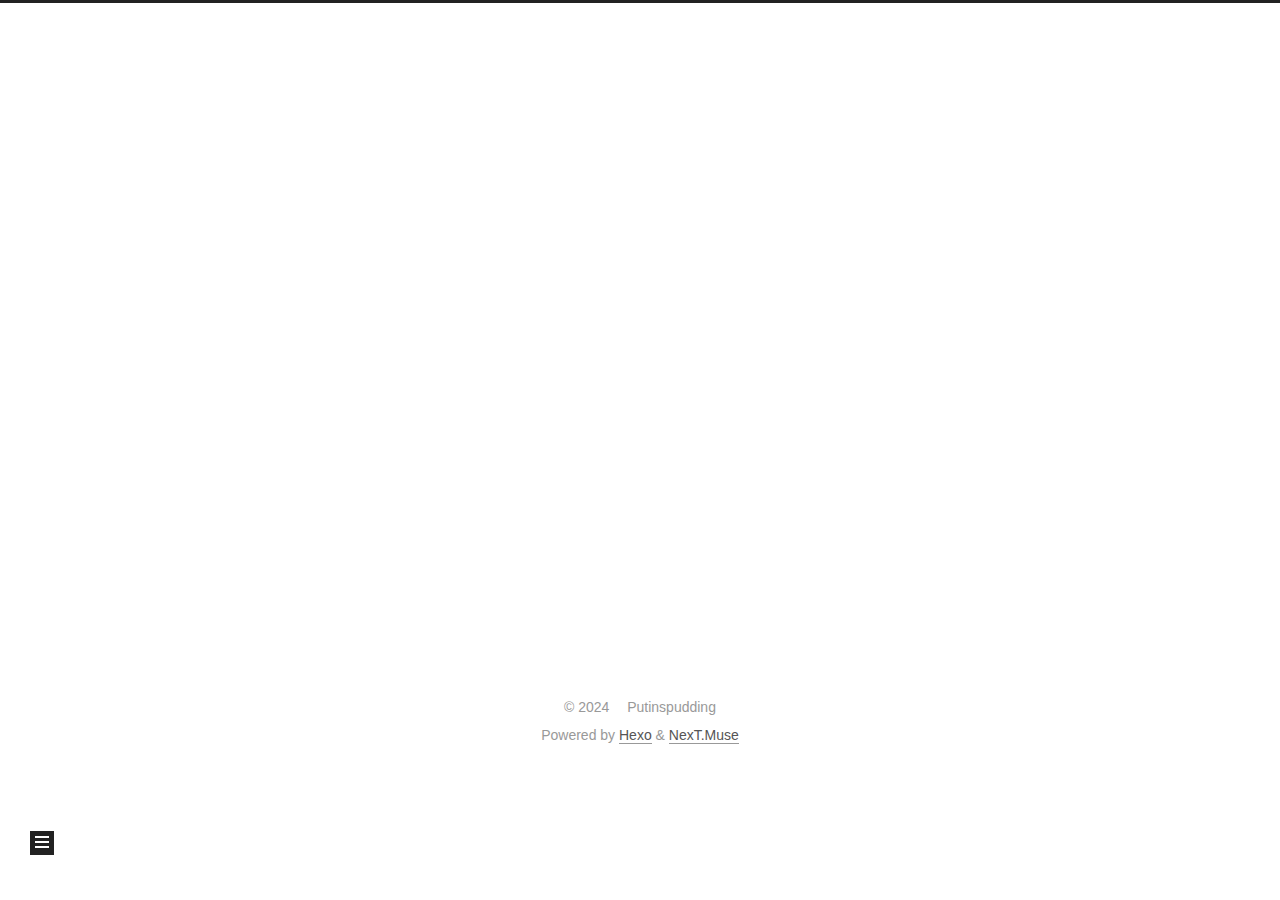
==== commit e58d94bd: "Site updated: 2024-04-04 14:26:43" ====
--- a/about/index.html
+++ b/about/index.html
@@ -20,15 +20,15 @@
     var CONFIG = {"hostname":"example.com","root":"/","scheme":"Muse","version":"7.8.0","exturl":false,"sidebar":{"position":"left","display":"post","padding":18,"offset":12,"onmobile":false},"copycode":{"enable":false,"show_result":false,"style":null},"back2top":{"enable":true,"sidebar":false,"scrollpercent":false},"bookmark":{"enable":false,"color":"#222","save":"auto"},"fancybox":false,"mediumzoom":false,"lazyload":false,"pangu":false,"comments":{"style":"tabs","active":null,"storage":true,"lazyload":false,"nav":null},"algolia":{"hits":{"per_page":10},"labels":{"input_placeholder":"Search for Posts","hits_empty":"We didn't find any results for the search: ${query}","hits_stats":"${hits} results found in ${time} ms"}},"localsearch":{"enable":false,"trigger":"auto","top_n_per_article":1,"unescape":false,"preload":false},"motion":{"enable":true,"async":false,"transition":{"post_block":"fadeIn","post_header":"slideDownIn","post_body":"slideDownIn","coll_header":"slideLeftIn","sidebar":"slideUpIn"}}};
   </script>
 
-  <meta name="description" content="随处可见的人，喜欢打音游可以熟练使用C++,Rust，Go，Java，Python3在屏幕上输出”Hello World！”可以熟练打开PhotoShop，Davinci Resolve等软件软件分析学习中C++学习中（为了找到工作）口琴学习中（？）">
+  <meta name="description" content="随处可见的人，喜欢打音游可以熟练使用 C++、Rust、Go、Java、Python 3 在屏幕上输出 “Hello World!”可以熟练打开 Davinci Resolv、IDA 等软件软件分析学习中C++ 学习中（为了找到工作）口琴学习中（？）">
 <meta property="og:type" content="website">
 <meta property="og:title" content="关于我">
 <meta property="og:url" content="http://example.com/about/index.html">
-<meta property="og:site_name" content="Hexo">
-<meta property="og:description" content="随处可见的人，喜欢打音游可以熟练使用C++,Rust，Go，Java，Python3在屏幕上输出”Hello World！”可以熟练打开PhotoShop，Davinci Resolve等软件软件分析学习中C++学习中（为了找到工作）口琴学习中（？）">
+<meta property="og:site_name" content="Pudding&#39;s Dinning Hall">
+<meta property="og:description" content="随处可见的人，喜欢打音游可以熟练使用 C++、Rust、Go、Java、Python 3 在屏幕上输出 “Hello World!”可以熟练打开 Davinci Resolv、IDA 等软件软件分析学习中C++ 学习中（为了找到工作）口琴学习中（？）">
 <meta property="og:locale">
 <meta property="article:published_time" content="2023-05-26T08:49:54.000Z">
-<meta property="article:modified_time" content="2023-05-26T09:30:45.230Z">
+<meta property="article:modified_time" content="2023-05-26T16:12:05.897Z">
 <meta property="article:author" content="Putinspudding">
 <meta name="twitter:card" content="summary">
 
@@ -45,7 +45,7 @@
   };
 </script>
 
-  <title>关于我 | Hexo
+  <title>关于我 | Pudding's Dinning Hall
 </title>
   
 
@@ -97,7 +97,7 @@
 
     <a href="/" class="brand" rel="start">
       <span class="logo-line-before"><i></i></span>
-      <h1 class="site-title">Hexo</h1>
+      <h1 class="site-title">Pudding's Dinning Hall</h1>
       <span class="logo-line-after"><i></i></span>
     </a>
   </div>
@@ -174,7 +174,7 @@
       
       
       <div class="post-body">
-          <p>随处可见的人，喜欢打音游<br>可以熟练使用C++,Rust，Go，Java，Python3在屏幕上输出”Hello World！”<br>可以熟练打开PhotoShop，Davinci Resolve等软件<br>软件分析学习中<br>C++学习中（为了找到工作）<br>口琴学习中（？）</p>
+          <p>随处可见的人，喜欢打音游<br>可以熟练使用 C++、Rust、Go、Java、Python 3 在屏幕上输出 “Hello World!”<br>可以熟练打开 Davinci Resolv、IDA 等软件<br>软件分析学习中<br>C++ 学习中（为了找到工作）<br>口琴学习中（？）</p>
 
       </div>
       
@@ -249,9 +249,13 @@
       <div class="site-state-item site-state-posts">
           <a href="/archives/">
         
-          <span class="site-state-item-count">1</span>
+          <span class="site-state-item-count">3</span>
           <span class="site-state-item-name">posts</span>
         </a>
+      </div>
+      <div class="site-state-item site-state-tags">
+        <span class="site-state-item-count">1</span>
+        <span class="site-state-item-name">tags</span>
       </div>
   </nav>
 </div>
@@ -277,7 +281,7 @@
 <div class="copyright">
   
   &copy; 
-  <span itemprop="copyrightYear">2023</span>
+  <span itemprop="copyrightYear">2024</span>
   <span class="with-love">
     <i class="fa fa-heart"></i>
   </span>
